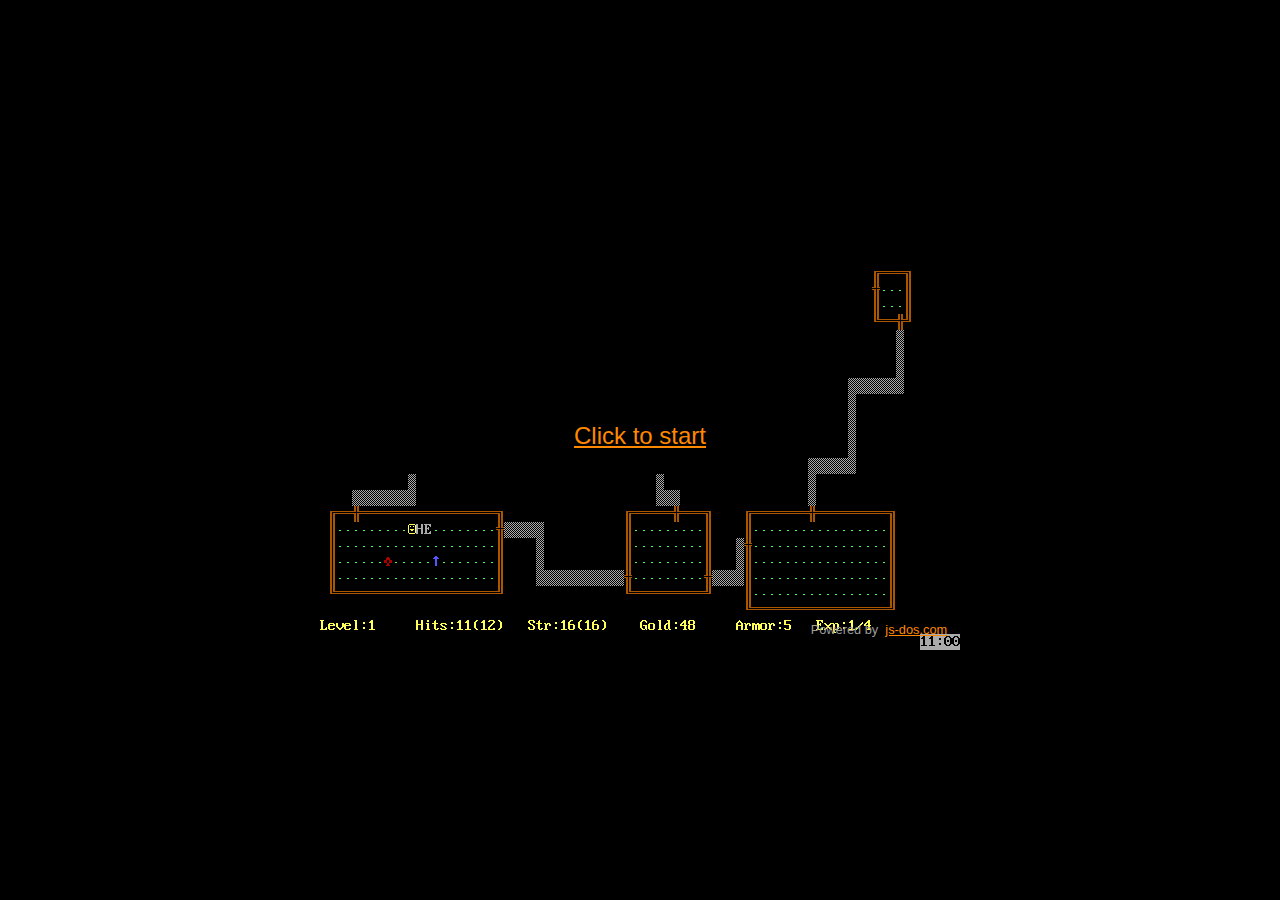
==== docs/index.html @ 95222dd6 "moved in docs/ folder" ====
<html lang="en-us">
  <head>
    <meta charset="utf-8">
    <meta http-equiv="Content-Type" content="text/html; charset=utf-8">
    <title>Super Star Trek in a Box</title>
    <style type="text/css">
        body, html {
            height: 100%;
            margin: 0;
            display: flex;
            justify-content: center;
            align-items: center;
            background-color: #000000; 
            font-family: Verdana, Geneva, Tahoma, sans-serif;
        }
        .dosbox-container { width: 640px; height: 400px; }
        .dosbox-container > .dosbox-overlay { background: url(cover.png); }
    </style>
  </head>
  <body>
    <div id="dosbox"></div>
    <br/>
    <!--
    <button onclick="dosbox.requestFullScreen();">Make fullscreen</button>
    -->
    <script type="text/javascript" src="js-dos-api-3.0.js"></script>
    <script type="text/javascript">
      var dosbox = new Dosbox({
        id: "dosbox",
        onload: function (dosbox) {
          dosbox.run("sstdos.zip", "./SST.EXE");
        },
        onrun: function (dosbox, app) {
          console.log("App '" + app + "' is runned");
        }
      });
    </script>
  </body>
</html>
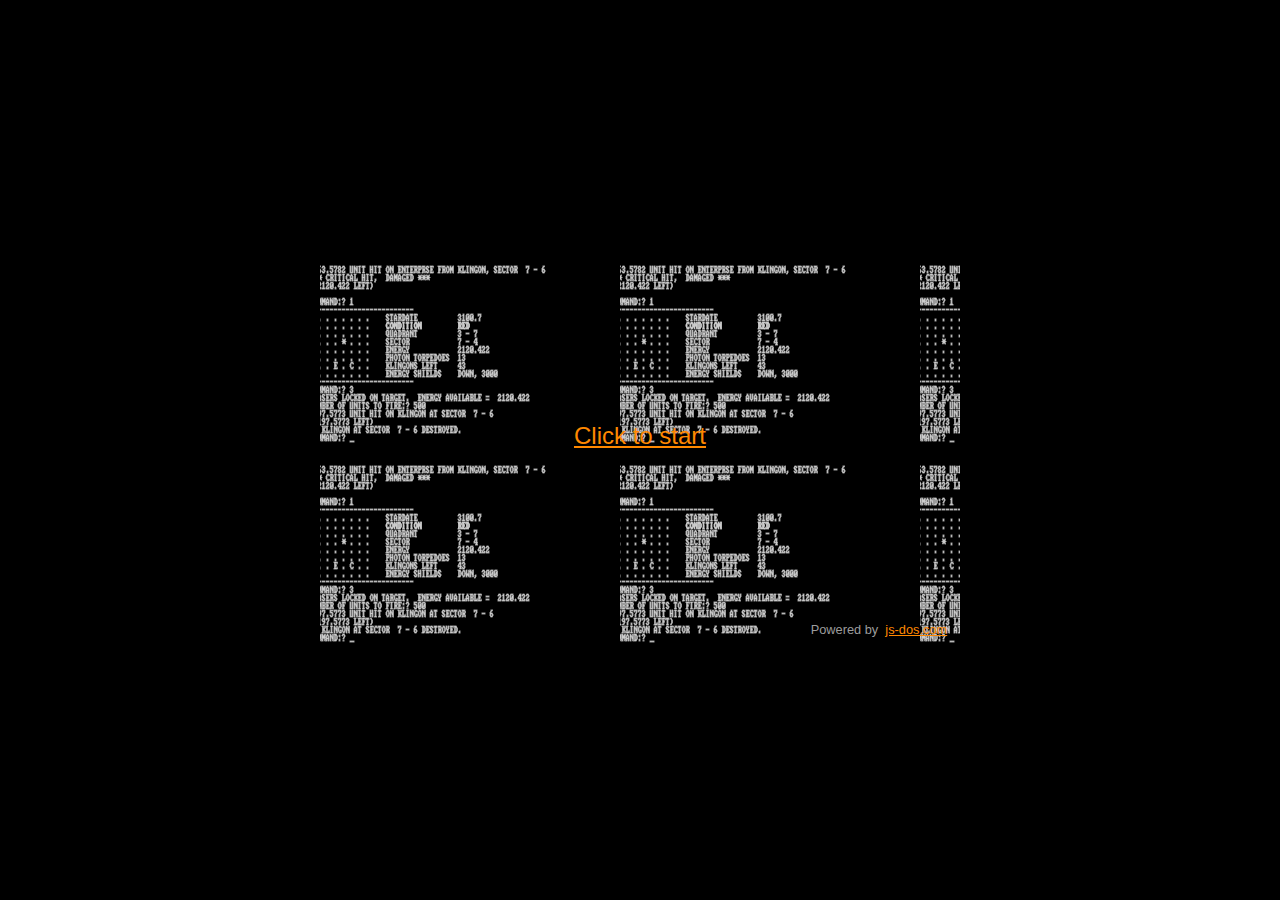
==== commit 9902266b: "added launcher" ====
--- a/docs/index.html
+++ b/docs/index.html
@@ -28,7 +28,7 @@
       var dosbox = new Dosbox({
         id: "dosbox",
         onload: function (dosbox) {
-          dosbox.run("sstdos.zip", "./SST.EXE");
+          dosbox.run("sstdos.zip", "./sst.bat");
         },
         onrun: function (dosbox, app) {
           console.log("App '" + app + "' is runned");
